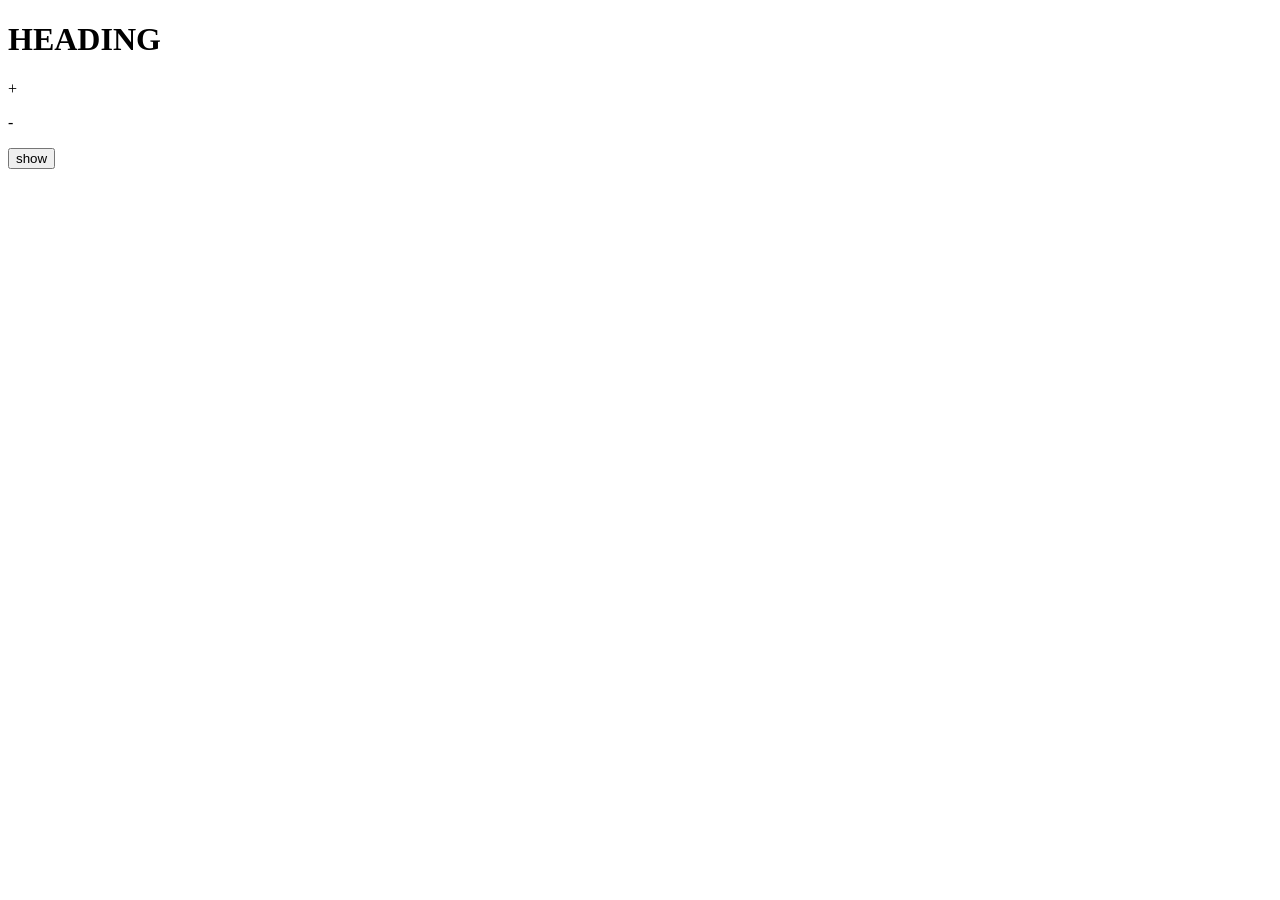
==== task-3/index.html @ af171039 "added other task" ====
<!doctype html>
<html lang="en">
  <head>
    <meta charset="UTF-8" />
    <meta name="viewport" content="width=device-width, initial-scale=1.0" />
    <script src="script.js"></script>
    <title>Event & User Interaction</title>
  </head>
  <body>
    <h1>HEADING</h1>
    <div class="">
      <p>+</p>
      <p>-</p>
    </div>
    <button>show</button>
  </body>
</html>
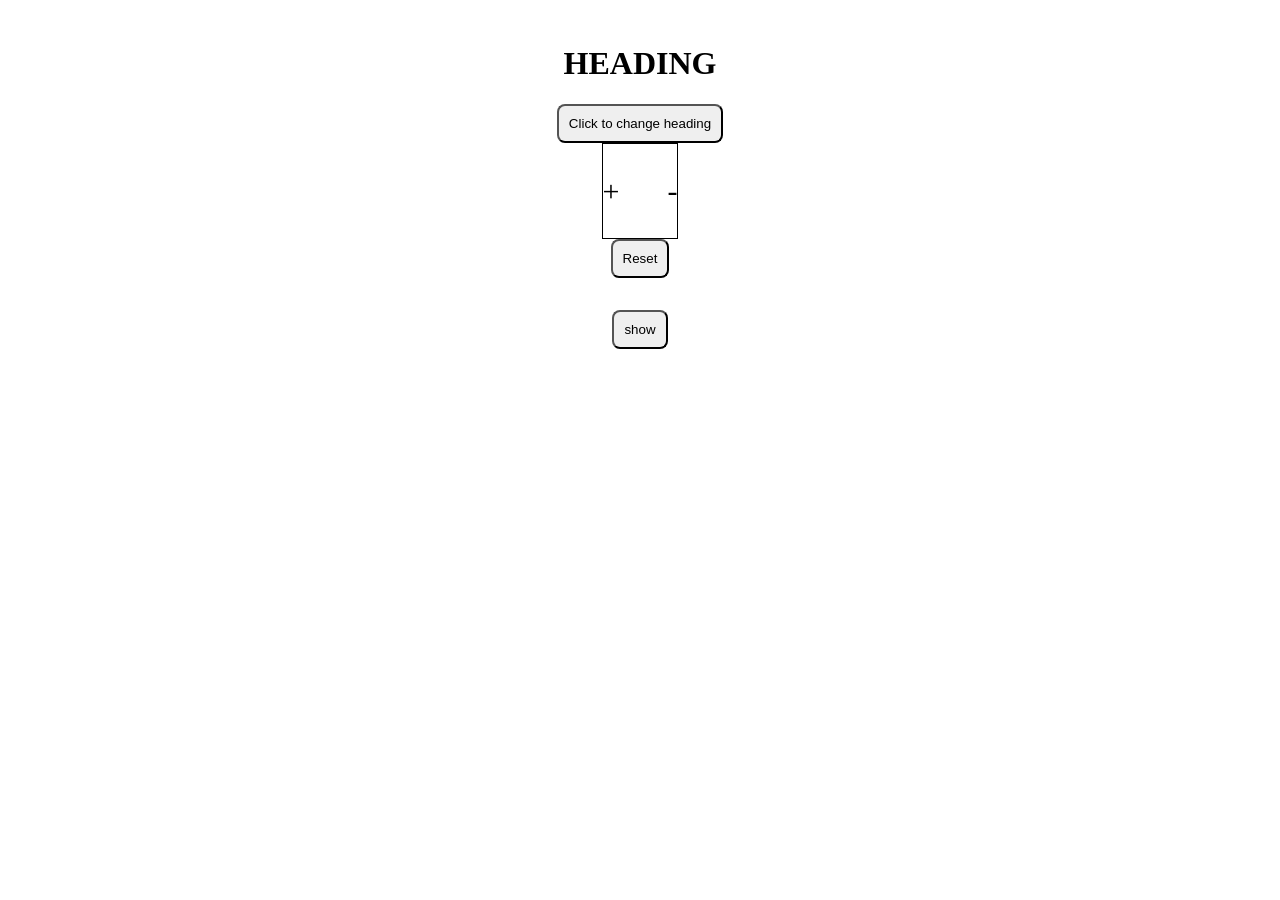
==== commit dcc781a0: "added part of the task" ====
--- a/task-3/index.html
+++ b/task-3/index.html
@@ -3,15 +3,20 @@
   <head>
     <meta charset="UTF-8" />
     <meta name="viewport" content="width=device-width, initial-scale=1.0" />
-    <script src="script.js"></script>
+    <link rel="stylesheet" href="style.css" />
     <title>Event & User Interaction</title>
   </head>
   <body>
-    <h1>HEADING</h1>
-    <div class="">
-      <p>+</p>
-      <p>-</p>
+    <h1 id="header" class="header">HEADING</h1>
+    <button id="changeText">Click to change heading</button>
+    <div class="calculation">
+      <p class="addition">+</p>
+      <p class="subtraction">-</p>
     </div>
+    <button class="reset">Reset</button>
+    <span class="count"></span>
     <button>show</button>
+
+    <script src="script.js"></script>
   </body>
 </html>
--- a/task-3/style.css
+++ b/task-3/style.css
@@ -0,0 +1,30 @@
+body {
+  padding: 1rem;
+  display: flex;
+  justify-content: center;
+  align-items: center;
+  flex-direction: column;
+}
+
+.calculation {
+  display: flex;
+  gap: 3rem;
+  border: 1px solid;
+}
+
+p {
+  font-size: 30px;
+}
+
+span {
+  margin-bottom: 1rem;
+}
+
+button {
+  padding: 10px;
+  border-radius: 8px;
+}
+
+.reset {
+  margin-bottom: 1rem;
+}
